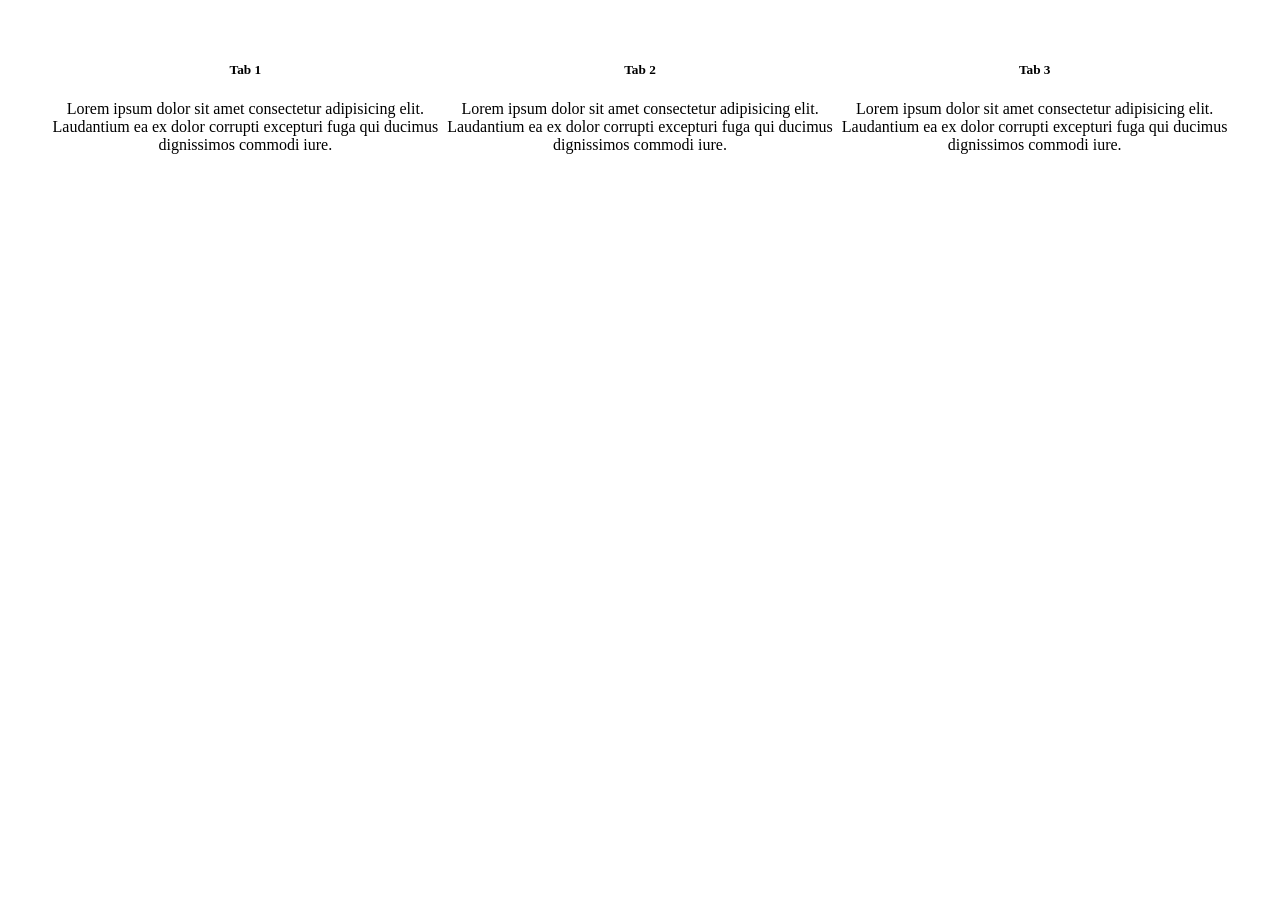
==== Tabs_Assignment/index.html @ f8a3a13a "commit" ====
<!DOCTYPE html>
<html lang="en">

<head>
    <meta charset="UTF-8">
    <meta name="viewport" content="width=device-width, initial-scale=1.0">
    <title>Tabs Assignmnet</title>
    <link rel="stylesheet" href="/Tabs_Assignment/style.css">
</head>

<body>
    <div class="container">
        <!-- <h1>Welcome To My Code Journey!</h1>
        <p>Please look at console for output</p> -->

        <div id="tab1">
            <h5 id="tab_text1">Tab 1</h5>
            <p>Lorem ipsum dolor sit amet consectetur adipisicing elit. Laudantium ea ex dolor corrupti excepturi fuga qui ducimus dignissimos commodi iure.</p>
        </div>

        <div>
            <h5 id="tab_text2">Tab 2</h5>
            <p id="para2">Lorem ipsum dolor sit amet consectetur adipisicing elit. Laudantium ea ex dolor corrupti excepturi fuga qui ducimus dignissimos commodi iure.</p>
        </div>

        <div>
            <h5 id="tab_text3">Tab 3</h5>
            <p>Lorem ipsum dolor sit amet consectetur adipisicing elit. Laudantium ea ex dolor corrupti excepturi fuga qui ducimus dignissimos commodi iure.</p>
        </div>



     
    </div>
    
</body>
 <script>

let tab = document.getElementById("tab_text2").addEventListener("click", function(){
        document.getElementById("para2")
    }
)
    


 </script>
</html>
---- Tabs_Assignment/style.css ----
@media only screen and (max-width: 600px) {
    body {
      background-color: lightblue;
    }
  }


.container{

    /* background-color: brown; */
    display: flex;
    margin: 20px;
    padding: 20px;
    text-align: center;
}

.tab_text1{
    background-color: darkgray;
    width: 20%;
    
    margin: 20px;
    padding: 20px;
    margin-left: 120px;
    border: 1px solid black;
   
}

.tab_text2{
    background-color: darkgray;
    width: 20%;
    
    margin: 20px;
    padding: 20px;
    margin-left: 120px;
    border: 1px solid black;
   
}

.tab_text3{
    background-color: darkgray;
    width: 20%;
    
    margin: 20px;
    padding: 20px;
    margin-left: 120px;
    border: 1px solid black;
   
}
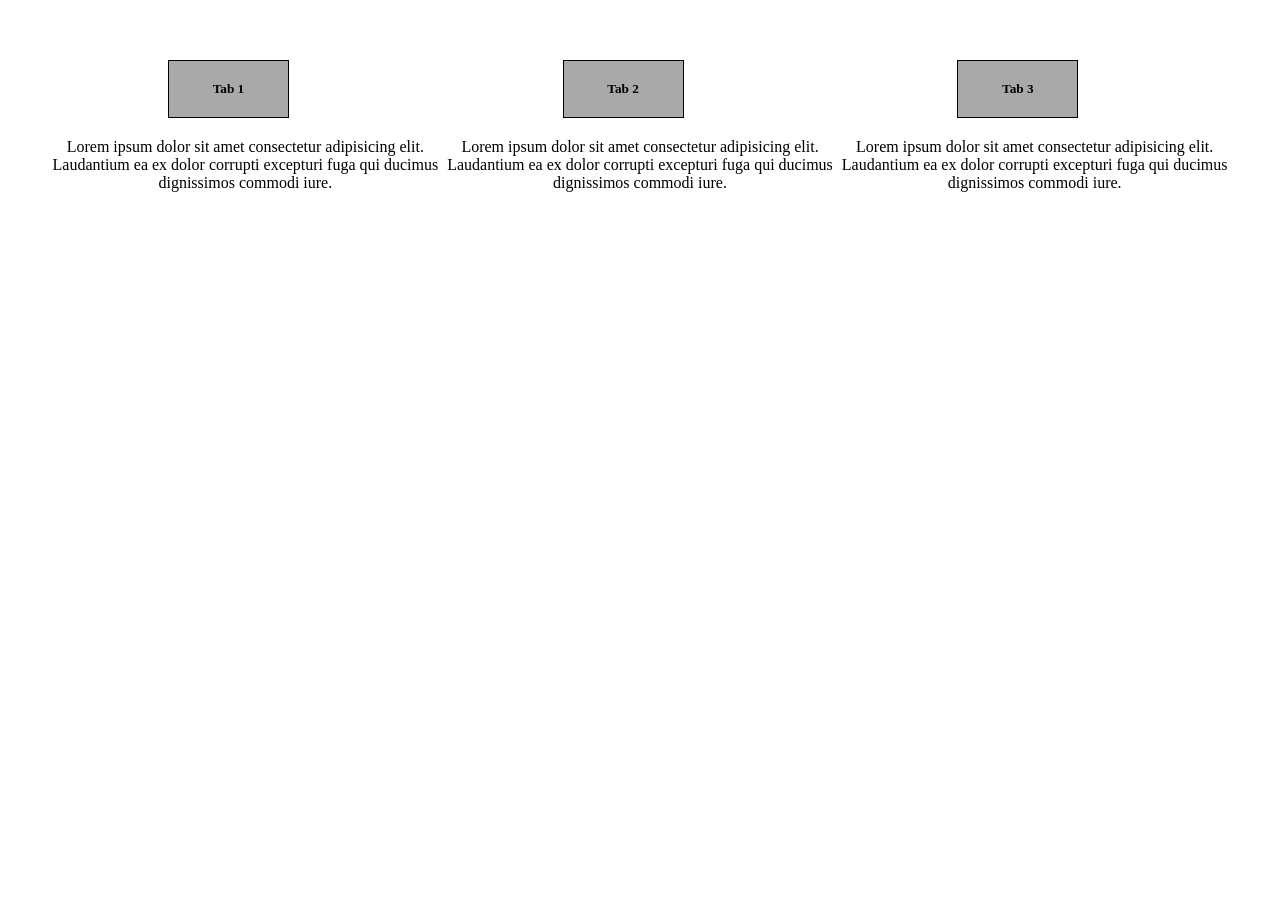
==== commit 174adc60: "commit" ====
--- a/Tabs_Assignment/index.html
+++ b/Tabs_Assignment/index.html
@@ -15,7 +15,7 @@
 
         <div id="tab1">
             <h5 id="tab_text1">Tab 1</h5>
-            <p>Lorem ipsum dolor sit amet consectetur adipisicing elit. Laudantium ea ex dolor corrupti excepturi fuga qui ducimus dignissimos commodi iure.</p>
+            <p id="para1">Lorem ipsum dolor sit amet consectetur adipisicing elit. Laudantium ea ex dolor corrupti excepturi fuga qui ducimus dignissimos commodi iure.</p>
         </div>
 
         <div>
@@ -25,7 +25,7 @@
 
         <div>
             <h5 id="tab_text3">Tab 3</h5>
-            <p>Lorem ipsum dolor sit amet consectetur adipisicing elit. Laudantium ea ex dolor corrupti excepturi fuga qui ducimus dignissimos commodi iure.</p>
+            <p id="para3">Lorem ipsum dolor sit amet consectetur adipisicing elit. Laudantium ea ex dolor corrupti excepturi fuga qui ducimus dignissimos commodi iure.</p>
         </div>
 
 
--- a/Tabs_Assignment/style.css
+++ b/Tabs_Assignment/style.css
@@ -14,7 +14,7 @@
     text-align: center;
 }
 
-.tab_text1{
+#tab_text1{
     background-color: darkgray;
     width: 20%;
     
@@ -25,7 +25,7 @@
    
 }
 
-.tab_text2{
+#tab_text2{
     background-color: darkgray;
     width: 20%;
     
@@ -36,7 +36,7 @@
    
 }
 
-.tab_text3{
+#tab_text3{
     background-color: darkgray;
     width: 20%;
     
